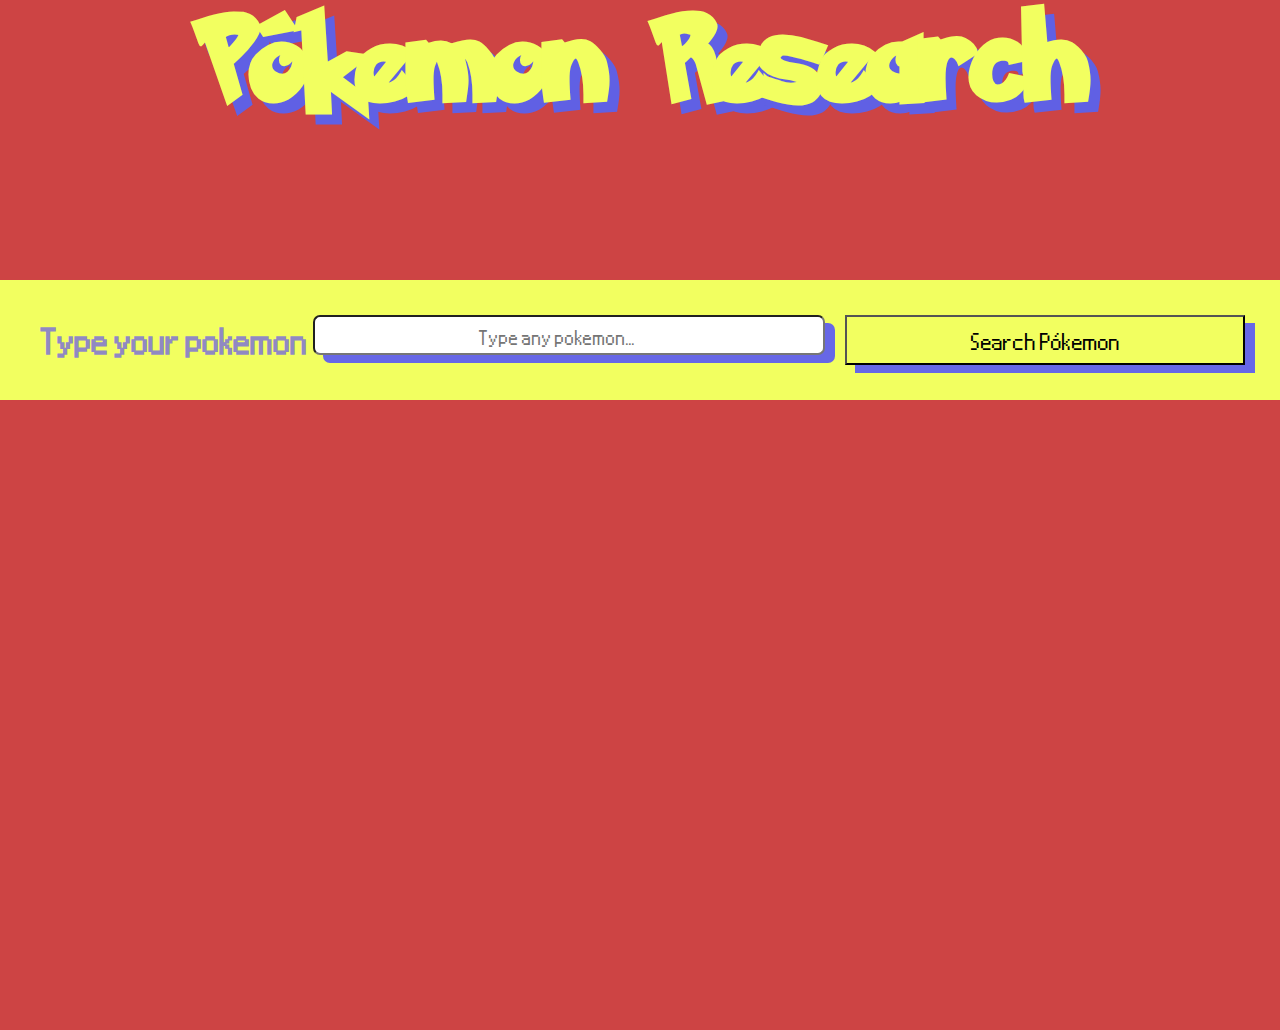
==== HTML/index.html @ 41a92bee "proyect finished version one" ====
<!DOCTYPE html>
<html lang="en">
  <head>
    <meta charset="UTF-8" />
    <meta name="viewport" content="width=device-width, initial-scale=1.0" />
    <title>Poke web</title>
    <link rel="stylesheet" href="/css/styles.css" />
  </head>
  <body>
    <h1 class="pokemon-research-title">Pókemon Research</h1>
    <div class="Pokemons-container">
      <div class="pokemon-search-title">
        <h2 class="pokemon-input-title">Type your pokemon</h2>
      </div>

      <div class="pokemons-input-search">
        <input
          class="input-pokemon"
          placeholder="Type any pokemon..."
          type="search"
          name="search-bar"
          id="pokeBar"
        />
        <div class="poke-button">
          <button class="button-search" id="searchButtn" onclick="fetchData()">
            Search Pókemon
          </button>
        </div>
      </div>
    </div>

    <div class="Pokemon-cards">
      <div class="pokemon" id="pokemon">
        <img class="pokemon-img" src="" alt="" id="pokemonSprite" />
        <div class="name-container">
          <h2 class="pokemon-name" id="pokeName"></h2>
          <h3 class="pokemon-type" id="pokeType"></h3>
          <h3 class="pokemon-type-2" id="pokeType-2"></h3>
        </div>
      </div>
    </div>
    <script src="/js/index.js" defer></script>
  </body>
</html>
---- css/styles.css ----
*{
    box-sizing: border-box;
    margin: 0;
}
@font-face {
    font-family: poke-font;
    src: url(/pokemon-font/Pokemon\ Solid.ttf);
}
@font-face {
    font-family:poke-font2;
    src: url(/pokemon-font/Pokemon\ Hollow.ttf);
}
@font-face {
    font-family:nintendo-DS ;
    src: url(/pokemon-font/Nintendo-DS-BIOS.ttf);
}
body{
    background-color: rgb(205, 68, 68);
}
.pokemon-research-title{
    text-align: center;
    font-family: poke-font;
    font-size: 100px;
    color: rgb(242, 255, 96);
    min-height: 250px;
    text-shadow: 10px 10px 0px rgb(96, 96, 228);
}
.Pokemons-container{
    display: flex;
    flex-direction: row;
    justify-content: center;
    align-items: center;
    margin-top: 30px;
    background-color: rgb(242, 255, 96);
    padding: 35px;
}
.pokemon-search-title{
    width: 30%;
    font-size: 30px;
    text-align: center;
    margin-right: 0px;
    font-family: nintendo-DS;
    color: rgba(86, 67, 254, 0.642);
    
}
.input-pokemon{
    width: 40vw;
    height: 40px;
    border-radius: 7px;
    box-shadow: 10px 8px rgb(103, 103, 230);
    text-align: center;
    font-family: nintendo-DS;
    font-size: 30px;
}
.input-pokemon::placeholder{
font-size: 25px;
padding-top: 20px;
text-align: center;
margin-top: 5px;
font-family: nintendo-DS;
}
.pokemons-input-search{
    display: flex;
}
.poke-button{
    align-self: center;
    margin-left: 10px;
    width: 20%;
}
button{
    width: 400px;
    margin-left: 10px;
    min-height: 50px;
    background-color: rgb(242, 255, 96);
    box-shadow: 10px 8px rgb(103, 103, 230);
    font-size: 30px;
    font-family: nintendo-DS;
}
button:hover{

    background-color: rgb(255, 255, 255);
    transition-duration: 1s;
}
button:active{
    background-color: rgb(236, 96, 96);
    transition-duration: 0s;
}

.hide{
    display: none;
}


/*-------cards-------*/

.Pokemon-cards{
    height: 70vh;
    display: flex;
    justify-content: center;
    align-items: center;
   
    gap: 8px;
}
.pokemon-img{
    min-height: 30vh;
    background-color:  rgb(255, 255, 255);
    border-radius: 5px;
    border-style: dashed;
    border-width: 8px;
    border-color: rgb(117, 117, 117);
    box-shadow: 10px 8px rgb(103, 103, 230);
display: none;
}
.pokemon-name{
    font-size: 40px;
    width: fit-content;
    text-align: center;
    font-family: nintendo-DS;
    text-transform: capitalize;
    color: black;
    background-color: rgb(254, 254, 254);
    box-shadow: 9px 4px rgb(103, 103, 230);
    border-style: dashed ;
    border-width: 5px;
    padding: 8px;
    margin-top: 15px;

    display: none;
}
.name-container{
    display: flex;
    justify-content: center;
    flex-direction: column;
    align-items: center;
    gap: 16px;
}
.pokemon-type{
    font-size: 40px;
    margin-top: 10px;
    padding: 6px;
    text-transform: capitalize;
    font-family: nintendo-DS;
    width: 150px;
    text-align: center;
    display: none;
    box-shadow: 9px 4px rgb(103, 103, 230);
    border-style: solid;
    border-width: 5px;
}
.pokemon-type-2{
    font-size: 40px;
    margin-top: 10px;
    padding: 6px;
    text-transform: capitalize;
    font-family: nintendo-DS;
    width: 150px;
    text-align: center;
    display: none;
    box-shadow: 9px 4px rgb(103, 103, 230);
    border-style: solid;
    border-width: 5px;
}
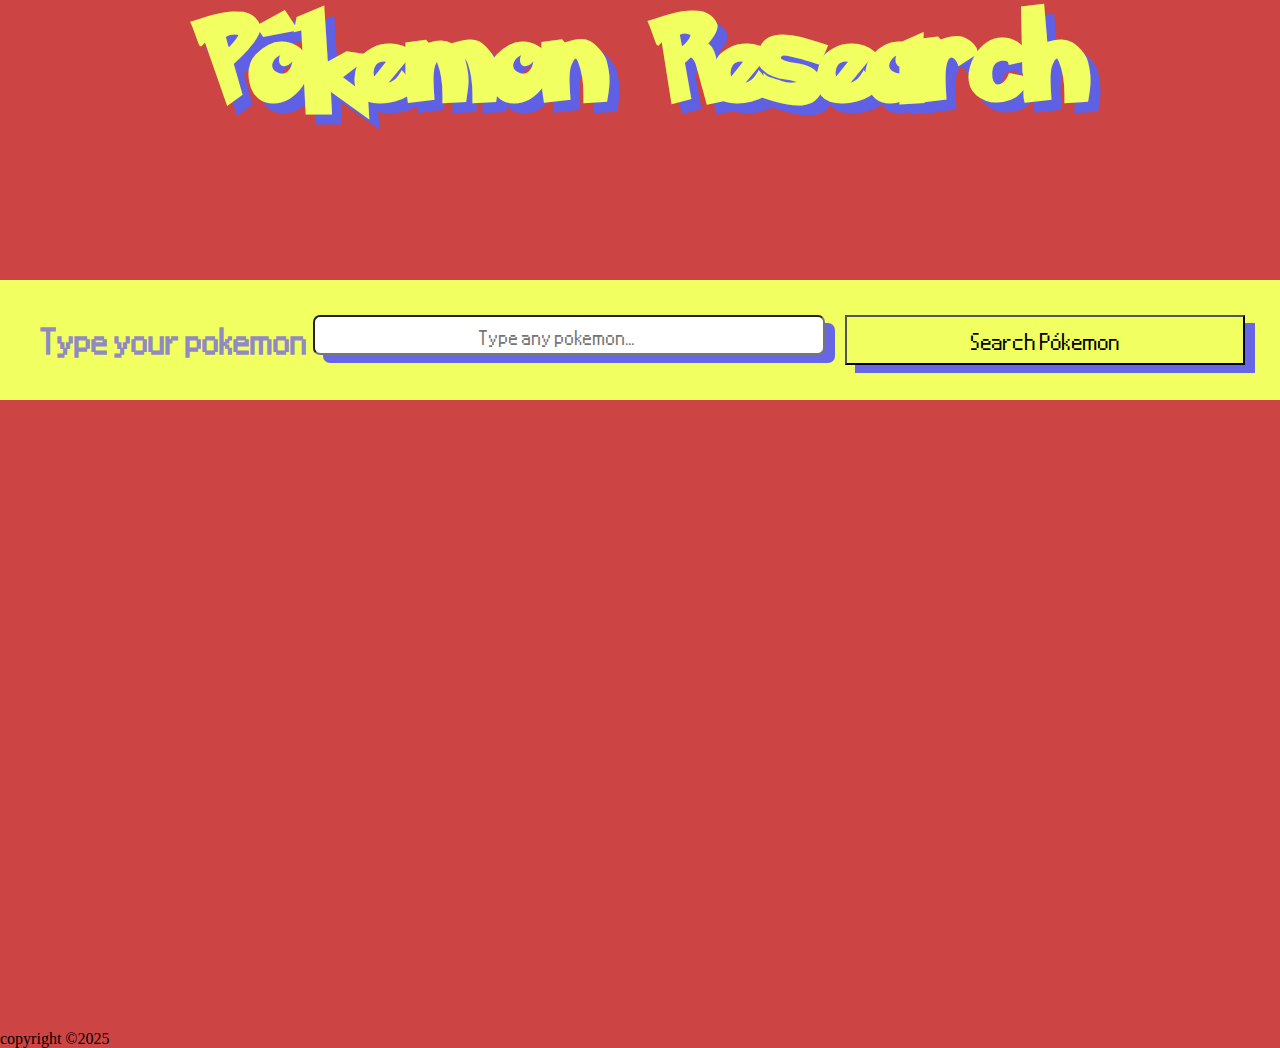
==== commit 3eb17849: "copyright added" ====
--- a/HTML/index.html
+++ b/HTML/index.html
@@ -39,6 +39,7 @@
         </div>
       </div>
     </div>
+    <p>copyright ©2025</p>
     <script src="/js/index.js" defer></script>
   </body>
 </html>
